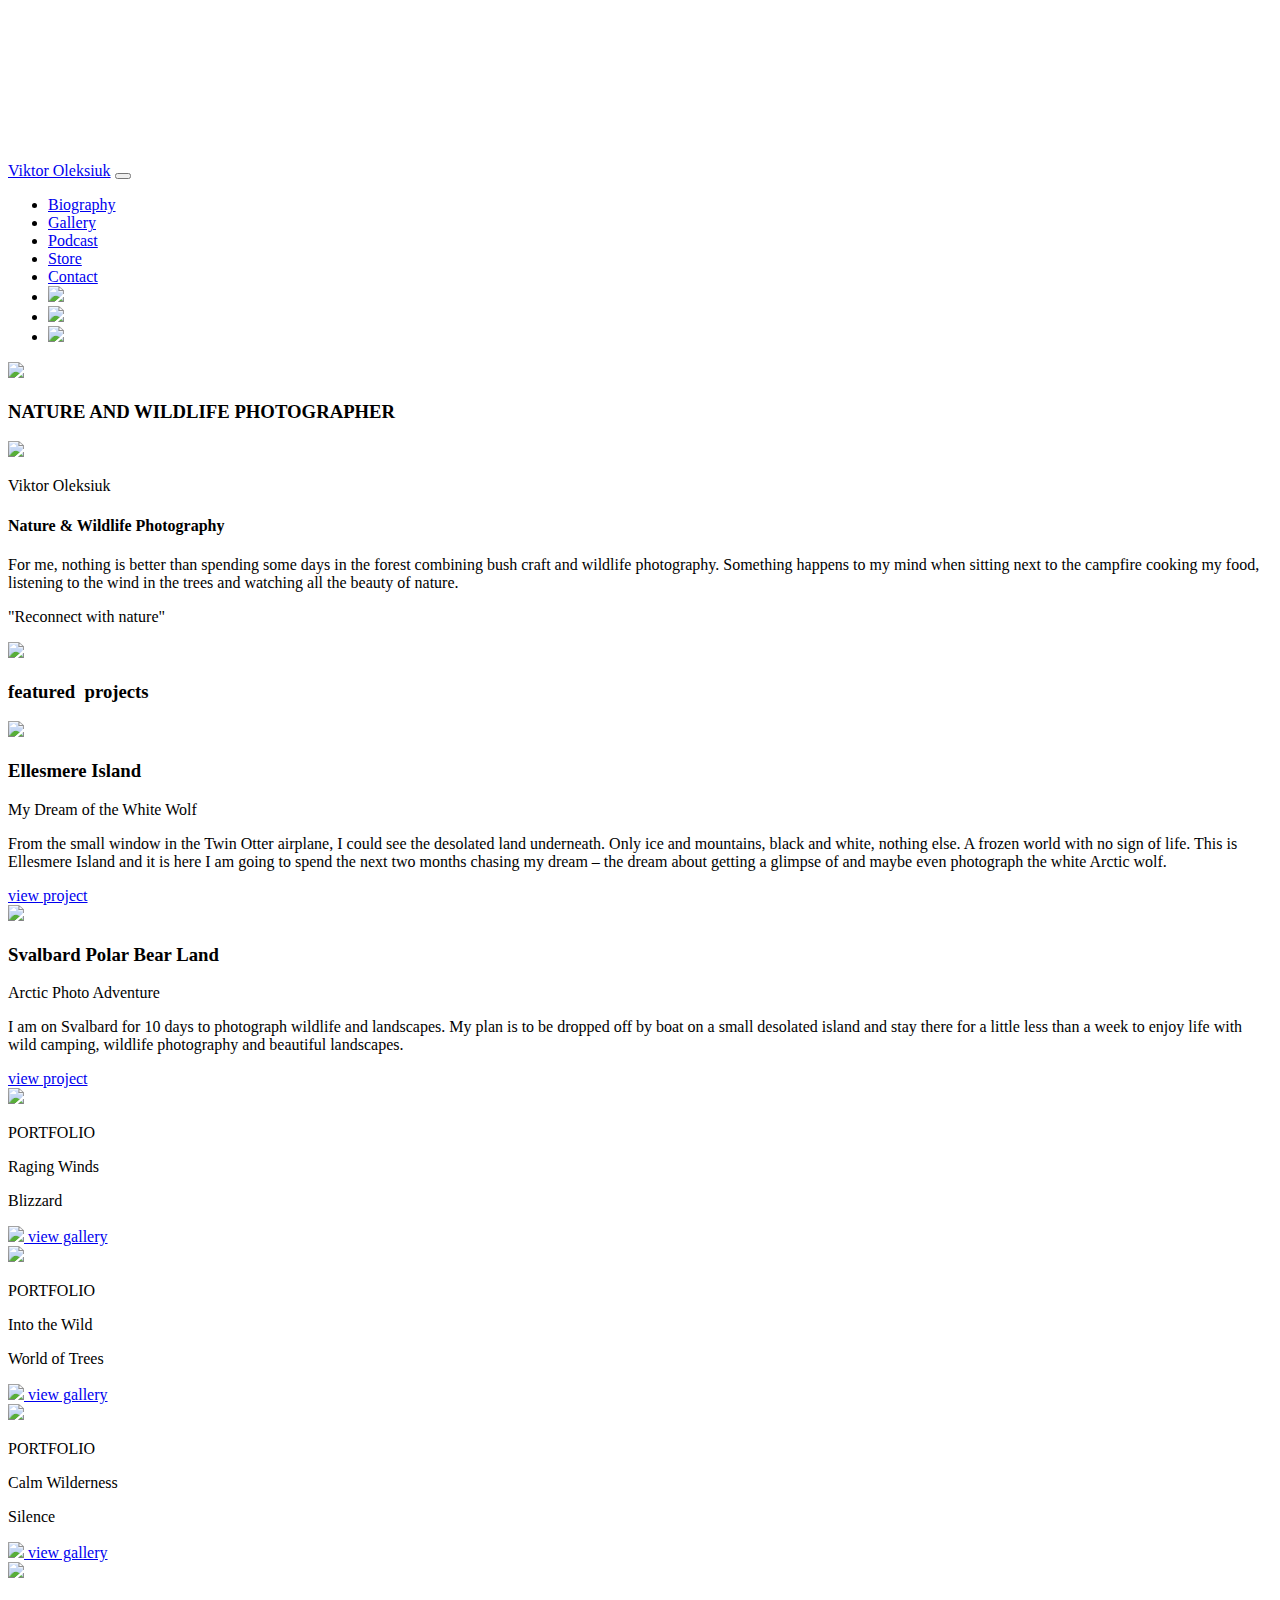
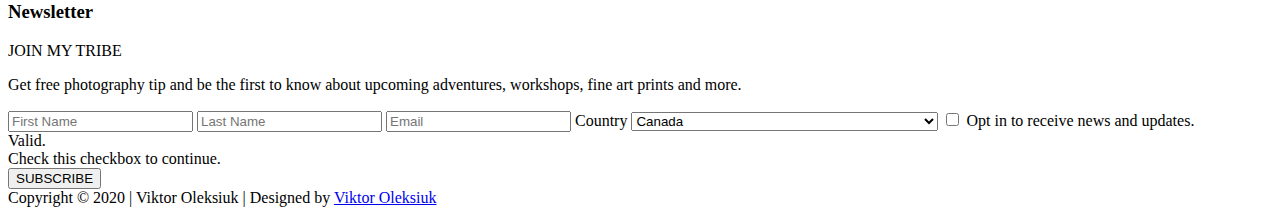
==== index.html @ 76c9a82e "New Site" ====
<!DOCTYPE html>
<html lang="en">
<head>
	<meta charset="utf-8">
	<meta name="viewport" content="width=device-width, initial-scale=1, shrink-to-fit=no">
	<title>PF Viktor Oleksiuk</title>
	<link rel="stylesheet" href="https://cdn.jsdelivr.net/npm/bootstrap@4.6.2/dist/css/bootstrap.min.css" integrity="sha384-xOolHFLEh07PJGoPkLv1IbcEPTNtaed2xpHsD9ESMhqIYd0nLMwNLD69Npy4HI+N" crossorigin="anonymous">
	<link rel="stylesheet" type="text/css" href="css/style.css">
	<link rel="preconnect" href="https://fonts.googleapis.com">
	<link rel="preconnect" href="https://fonts.gstatic.com" crossorigin>
	<link href="https://fonts.googleapis.com/css2?family=Great+Vibes&display=swap" rel="stylesheet">
	<script src="https://cdn.jsdelivr.net/npm/jquery@3.5.1/dist/jquery.slim.min.js" integrity="sha384-DfXdz2htPH0lsSSs5nCTpuj/zy4C+OGpamoFVy38MVBnE+IbbVYUew+OrCXaRkfj" crossorigin="anonymous"></script>
	<script src="https://cdn.jsdelivr.net/npm/bootstrap@4.6.2/dist/js/bootstrap.bundle.min.js" integrity="sha384-Fy6S3B9q64WdZWQUiU+q4/2Lc9npb8tCaSX9FK7E8HnRr0Jz8D6OP9dO5Vg3Q9ct" crossorigin="anonymous"></script>
</head>
<body>


	<!-- Container 1 -->
		<div class="container-fluid container1">
			<video playsinline autoplay muted loop poster="#" id="bgvid">
			  <source src="img/newmp4.webm" type="video/webm">
			  <source src="img/newmp4.mp4" type="video/mp4">
			</video>

	<!-- Navigation Bar -->
			<nav class="navbar navbar-expand-md navbar-dark">
			  <!-- Brand -->
			  <a class="navbar-brand" href="#">Viktor Oleksiuk</a>

			  <!-- Toggler/collapsibe Button -->
			  <button class="navbar-toggler " type="button" data-toggle="collapse" data-target="#collapsibleNavbar">
			    <span class="navbar-toggler-icon"></span>
			  </button>

			  <!-- Navbar links -->
			  <div class="collapse navbar-collapse" id="collapsibleNavbar">
			    <ul class="navbar-nav ml-auto">
			      <li class="nav-item ">
			        <a class="nav-link" href="biography/biography.html">Biography</a>
			      </li>
			      <li class="nav-item">
			        <a class="nav-link" href="#">Gallery</a>
			      </li>
			      <li class="nav-item">
			        <a class="nav-link" href="#">Podcast</a>
			      </li>
			      <li class="nav-item">
			        <a class="nav-link" href="#">Store</a>
			      </li>
			      <li class="nav-item">
			        <a class="nav-link" href="#">Contact</a>
			      </li>
			    
			      <li class="nav-item">
			        <a class="nav-link ml-2" href="#"><img src="img/instagram.png" width="20"></a>
			      </li>
			      <li class="nav-item">
			        <a class="nav-link" href="#"><img src="img/facebook.png" width="20"></a>
			      </li>
			      <li class="nav-item">
			        <a class="nav-link" href="#"><img src="img/youtube.png" width="20"></a>
			      </li>  
			    </ul>
			  </div>
			</nav>	



			<header class="viewport-header">
			  <img id="forest" src="img/world1.png">		
			  <h3>
			    NATURE AND WILDLIFE PHOTOGRAPHER
			    <span></span>
			  </h3>
			</header>
		</div>
	<!-- Container 2 -->	
		<div class="container-fluid container2">
			<img id="photoId" src="img/vitjao.jpg">
			<p class="navbar-brand" href="#">Viktor Oleksiuk</p>
			<h4>Nature & Wildlife Photography</h4>
				<div class="line"></div>
			<p class="p_content">
				
				For me, nothing is better than spending some days in the forest combining bush craft and wildlife photography. Something happens to my mind when sitting next to the campfire cooking my food, listening to the wind in the trees and watching all the beauty of nature.
			</p>
			<div class="line"></div>
			<p class="p_content_bottom">"Reconnect with nature"</p>
		</div>
	<!-- Container 3 -->	
		<div class="container container3">
			<div class="row">
				<div class="headerMain3 col-md-12">
					<img src="img/forest.png" width="100">
					<h3 class="headerContainer3 mainHeaderContainer3"><span>featured &nbsp;</span>projects</h3>
					<div class="line2"></div>
				</div>
			</div>
			<div class="row">
				<div class="col-md-12 col-lg-6 mb-4 mt-5 p-4 lor1">
					<img class="lor1img" src="img/DSC_3930.jpg">
				</div>
				<div class="col-md-12 col-lg-6 mb-4 mt-5 lor2">
					<h3 class="headerContainer3"><span>Ellesmere</span> Island</h3>
					<div class="line2 line3"></div>
					<p class="subHeader_container3">
						My Dream of the White Wolf
					</p>
					<p class="info_container3">
						From the small window in the Twin Otter airplane, I could see the desolated land underneath. Only ice and mountains, black and white, nothing else. A frozen world with no sign of life. This is Ellesmere Island and it is here I am going to spend the next two months chasing my dream – the dream about getting a glimpse of and maybe even photograph the white Arctic wolf.
					</p>

					<a href="#" class="button">view project</a>
				</div>
			</div>
			<div class="row">
				<div class="col-md-12 col-lg-6 mt-4 p-4 lor3">
					<img class="lor1img" src="img/DSC_3768.jpg">
				</div>
				<div class="col-md-12 col-lg-6 mt-4 lor4">
					<h3 class="headerContainer3"><span>Svalbard</span> Polar Bear Land</h3>
					<div class="line2 line3"></div>
					<p class="subHeader_container3">
						Arctic Photo Adventure
					</p>
					<p class="info_container3">
						I am on Svalbard for 10 days to photograph wildlife and landscapes. My plan is to be dropped off by boat on a small desolated island and stay there for a little less than a week to enjoy life with wild camping, wildlife photography and beautiful landscapes.
					</p>

					<a href="#" class="button">view project</a>

				</div>
			</div>
		</div>
	<!-- Container 4 -->	
		<div class="container-fluid container4">
			<div class="row">
				<div class="col-lg-4 box1Container4 boxContainer4">

					<img class="svg" src="img/blizzard_white.svg">
					
					<p class="container4TextTop">
						PORTFOLIO
					</p>
					<p class="container4TextCenter">
						Raging Winds
					</p>
					<p class="container4TextBottom">
						Blizzard
					</p>

					<a href="#">
						<img id="imgContainer4" src="img/DSC_4122.jpg">
					</a>	
					<a href="#" class="button button2">view gallery</a>
				</div>

				<div class="col-lg-4 box2Container4 boxContainer4">

					<img class="svg" src="img/gallery_trees_white.svg">

					<p class="container4TextTop">
						PORTFOLIO
					</p>
					<p class="container4TextCenter">
						Into the Wild
					</p>
					<p class="container4TextBottom">
						World of Trees
					</p>

					<a href="#">

						<img id="imgContainer4" src="img/DSC_2863.jpg">
					</a>	
					<a href="#" class="button button2">view gallery</a>
				</div>

				<div class="col-lg-4 box3Container4 boxContainer4">

					<img class="svg" src="img/gallery_silence_white.svg">

					<p class="container4TextTop">
						PORTFOLIO
					</p>
					<p class="container4TextCenter">
						Calm Wilderness
					</p>
					<p class="container4TextBottom">
						Silence
					</p>

					<a href="#">
						<img id="imgContainer4" src="img/DSC_4222.jpg">
					</a>	
					<a href="#" class="button button2">view gallery</a>
				</div>
			</div>
		</div>
	<!-- Container 5 -->	
		<div class="container-fluid container5">
				
					<img src="img/pngegg (1).png" width="150">
					<h3 class="headerContainer3 mainHeaderContainer3 mainHeaderContainer5"><span>Newsletter</span></h3>
					<p class="secondTextInfo5">
						JOIN MY TRIBE
					</p>
					<div class="line2 line5"></div>

					<p class="textInfo5">
						Get free photography tip and be the first to know about upcoming  adventures, workshops, fine art prints and more.
					</p>
				


				<form id="formBox" action="/action_page.php" class="needs-validation" novalidate>
				
				    


				  
				  	<input type="text" class="form-control" placeholder="First Name">
   		 			<input type="text" class="form-control" placeholder="Last Name">
   		 			<input type="text" class="form-control" placeholder="Email" id="demo" name="email">
				    
				    <label class="country" for="country">Country</label><span style="color: red !important; display: inline; float: none;"></span>      
        
		            <select id="country" name="country" class="form-control">
		                <option value="Afghanistan">Afghanistan</option>
		                <option value="Åland Islands">Åland Islands</option>
		                <option value="Albania">Albania</option>
		                <option value="Algeria">Algeria</option>
		                <option value="American Samoa">American Samoa</option>
		                <option value="Andorra">Andorra</option>
		                <option value="Angola">Angola</option>
		                <option value="Anguilla">Anguilla</option>
		                <option value="Antarctica">Antarctica</option>
		                <option value="Antigua and Barbuda">Antigua and Barbuda</option>
		                <option value="Argentina">Argentina</option>
		                <option value="Armenia">Armenia</option>
		                <option value="Aruba">Aruba</option>
		                <option value="Australia">Australia</option>
		                <option value="Austria">Austria</option>
		                <option value="Azerbaijan">Azerbaijan</option>
		                <option value="Bahamas">Bahamas</option>
		                <option value="Bahrain">Bahrain</option>
		                <option value="Bangladesh">Bangladesh</option>
		                <option value="Barbados">Barbados</option>
		                <option value="Belarus">Belarus</option>
		                <option value="Belgium">Belgium</option>
		                <option value="Belize">Belize</option>
		                <option value="Benin">Benin</option>
		                <option value="Bermuda">Bermuda</option>
		                <option value="Bhutan">Bhutan</option>
		                <option value="Bolivia">Bolivia</option>
		                <option value="Bosnia and Herzegovina">Bosnia and Herzegovina</option>
		                <option value="Botswana">Botswana</option>
		                <option value="Bouvet Island">Bouvet Island</option>
		                <option value="Brazil">Brazil</option>
		                <option value="British Indian Ocean Territory">British Indian Ocean Territory</option>
		                <option value="Brunei Darussalam">Brunei Darussalam</option>
		                <option value="Bulgaria">Bulgaria</option>
		                <option value="Burkina Faso">Burkina Faso</option>
		                <option value="Burundi">Burundi</option>
		                <option value="Cambodia">Cambodia</option>
		                <option value="Cameroon">Cameroon</option>
		                <option value="Canada" selected>Canada</option>
		                <option value="Cape Verde">Cape Verde</option>
		                <option value="Cayman Islands">Cayman Islands</option>
		                <option value="Central African Republic">Central African Republic</option>
		                <option value="Chad">Chad</option>
		                <option value="Chile">Chile</option>
		                <option value="China">China</option>
		                <option value="Christmas Island">Christmas Island</option>
		                <option value="Cocos (Keeling) Islands">Cocos (Keeling) Islands</option>
		                <option value="Colombia">Colombia</option>
		                <option value="Comoros">Comoros</option>
		                <option value="Congo">Congo</option>
		                <option value="Congo, The Democratic Republic of The">Congo, The Democratic Republic of The</option>
		                <option value="Cook Islands">Cook Islands</option>
		                <option value="Costa Rica">Costa Rica</option>
		                <option value="Cote D'ivoire">Cote D'ivoire</option>
		                <option value="Croatia">Croatia</option>
		                <option value="Cuba">Cuba</option>
		                <option value="Cyprus">Cyprus</option>
		                <option value="Czech Republic">Czech Republic</option>
		                <option value="Denmark">Denmark</option>
		                <option value="Djibouti">Djibouti</option>
		                <option value="Dominica">Dominica</option>
		                <option value="Dominican Republic">Dominican Republic</option>
		                <option value="Ecuador">Ecuador</option>
		                <option value="Egypt">Egypt</option>
		                <option value="El Salvador">El Salvador</option>
		                <option value="Equatorial Guinea">Equatorial Guinea</option>
		                <option value="Eritrea">Eritrea</option>
		                <option value="Estonia">Estonia</option>
		                <option value="Ethiopia">Ethiopia</option>
		                <option value="Falkland Islands (Malvinas)">Falkland Islands (Malvinas)</option>
		                <option value="Faroe Islands">Faroe Islands</option>
		                <option value="Fiji">Fiji</option>
		                <option value="Finland">Finland</option>
		                <option value="France">France</option>
		                <option value="French Guiana">French Guiana</option>
		                <option value="French Polynesia">French Polynesia</option>
		                <option value="French Southern Territories">French Southern Territories</option>
		                <option value="Gabon">Gabon</option>
		                <option value="Gambia">Gambia</option>
		                <option value="Georgia">Georgia</option>
		                <option value="Germany">Germany</option>
		                <option value="Ghana">Ghana</option>
		                <option value="Gibraltar">Gibraltar</option>
		                <option value="Greece">Greece</option>
		                <option value="Greenland">Greenland</option>
		                <option value="Grenada">Grenada</option>
		                <option value="Guadeloupe">Guadeloupe</option>
		                <option value="Guam">Guam</option>
		                <option value="Guatemala">Guatemala</option>
		                <option value="Guernsey">Guernsey</option>
		                <option value="Guinea">Guinea</option>
		                <option value="Guinea-bissau">Guinea-bissau</option>
		                <option value="Guyana">Guyana</option>
		                <option value="Haiti">Haiti</option>
		                <option value="Heard Island and Mcdonald Islands">Heard Island and Mcdonald Islands</option>
		                <option value="Holy See (Vatican City State)">Holy See (Vatican City State)</option>
		                <option value="Honduras">Honduras</option>
		                <option value="Hong Kong">Hong Kong</option>
		                <option value="Hungary">Hungary</option>
		                <option value="Iceland">Iceland</option>
		                <option value="India">India</option>
		                <option value="Indonesia">Indonesia</option>
		                <option value="Iran, Islamic Republic of">Iran, Islamic Republic of</option>
		                <option value="Iraq">Iraq</option>
		                <option value="Ireland">Ireland</option>
		                <option value="Isle of Man">Isle of Man</option>
		                <option value="Israel">Israel</option>
		                <option value="Italy">Italy</option>
		                <option value="Jamaica">Jamaica</option>
		                <option value="Japan">Japan</option>
		                <option value="Jersey">Jersey</option>
		                <option value="Jordan">Jordan</option>
		                <option value="Kazakhstan">Kazakhstan</option>
		                <option value="Kenya">Kenya</option>
		                <option value="Kiribati">Kiribati</option>
		                <option value="Korea, Democratic People's Republic of">Korea, Democratic People's Republic of</option>
		                <option value="Korea, Republic of">Korea, Republic of</option>
		                <option value="Kuwait">Kuwait</option>
		                <option value="Kyrgyzstan">Kyrgyzstan</option>
		                <option value="Lao People's Democratic Republic">Lao People's Democratic Republic</option>
		                <option value="Latvia">Latvia</option>
		                <option value="Lebanon">Lebanon</option>
		                <option value="Lesotho">Lesotho</option>
		                <option value="Liberia">Liberia</option>
		                <option value="Libyan Arab Jamahiriya">Libyan Arab Jamahiriya</option>
		                <option value="Liechtenstein">Liechtenstein</option>
		                <option value="Lithuania">Lithuania</option>
		                <option value="Luxembourg">Luxembourg</option>
		                <option value="Macao">Macao</option>
		                <option value="Macedonia, The Former Yugoslav Republic of">Macedonia, The Former Yugoslav Republic of</option>
		                <option value="Madagascar">Madagascar</option>
		                <option value="Malawi">Malawi</option>
		                <option value="Malaysia">Malaysia</option>
		                <option value="Maldives">Maldives</option>
		                <option value="Mali">Mali</option>
		                <option value="Malta">Malta</option>
		                <option value="Marshall Islands">Marshall Islands</option>
		                <option value="Martinique">Martinique</option>
		                <option value="Mauritania">Mauritania</option>
		                <option value="Mauritius">Mauritius</option>
		                <option value="Mayotte">Mayotte</option>
		                <option value="Mexico">Mexico</option>
		                <option value="Micronesia, Federated States of">Micronesia, Federated States of</option>
		                <option value="Moldova, Republic of">Moldova, Republic of</option>
		                <option value="Monaco">Monaco</option>
		                <option value="Mongolia">Mongolia</option>
		                <option value="Montenegro">Montenegro</option>
		                <option value="Montserrat">Montserrat</option>
		                <option value="Morocco">Morocco</option>
		                <option value="Mozambique">Mozambique</option>
		                <option value="Myanmar">Myanmar</option>
		                <option value="Namibia">Namibia</option>
		                <option value="Nauru">Nauru</option>
		                <option value="Nepal">Nepal</option>
		                <option value="Netherlands">Netherlands</option>
		                <option value="Netherlands Antilles">Netherlands Antilles</option>
		                <option value="New Caledonia">New Caledonia</option>
		                <option value="New Zealand">New Zealand</option>
		                <option value="Nicaragua">Nicaragua</option>
		                <option value="Niger">Niger</option>
		                <option value="Nigeria">Nigeria</option>
		                <option value="Niue">Niue</option>
		                <option value="Norfolk Island">Norfolk Island</option>
		                <option value="Northern Mariana Islands">Northern Mariana Islands</option>
		                <option value="Norway">Norway</option>
		                <option value="Oman">Oman</option>
		                <option value="Pakistan">Pakistan</option>
		                <option value="Palau">Palau</option>
		                <option value="Palestinian Territory, Occupied">Palestinian Territory, Occupied</option>
		                <option value="Panama">Panama</option>
		                <option value="Papua New Guinea">Papua New Guinea</option>
		                <option value="Paraguay">Paraguay</option>
		                <option value="Peru">Peru</option>
		                <option value="Philippines">Philippines</option>
		                <option value="Pitcairn">Pitcairn</option>
		                <option value="Poland">Poland</option>
		                <option value="Portugal">Portugal</option>
		                <option value="Puerto Rico">Puerto Rico</option>
		                <option value="Qatar">Qatar</option>
		                <option value="Reunion">Reunion</option>
		                <option value="Romania">Romania</option>
		                <option value="Russian Federation">Russian Federation</option>
		                <option value="Rwanda">Rwanda</option>
		                <option value="Saint Helena">Saint Helena</option>
		                <option value="Saint Kitts and Nevis">Saint Kitts and Nevis</option>
		                <option value="Saint Lucia">Saint Lucia</option>
		                <option value="Saint Pierre and Miquelon">Saint Pierre and Miquelon</option>
		                <option value="Saint Vincent and The Grenadines">Saint Vincent and The Grenadines</option>
		                <option value="Samoa">Samoa</option>
		                <option value="San Marino">San Marino</option>
		                <option value="Sao Tome and Principe">Sao Tome and Principe</option>
		                <option value="Saudi Arabia">Saudi Arabia</option>
		                <option value="Senegal">Senegal</option>
		                <option value="Serbia">Serbia</option>
		                <option value="Seychelles">Seychelles</option>
		                <option value="Sierra Leone">Sierra Leone</option>
		                <option value="Singapore">Singapore</option>
		                <option value="Slovakia">Slovakia</option>
		                <option value="Slovenia">Slovenia</option>
		                <option value="Solomon Islands">Solomon Islands</option>
		                <option value="Somalia">Somalia</option>
		                <option value="South Africa">South Africa</option>
		                <option value="South Georgia and The South Sandwich Islands">South Georgia and The South Sandwich Islands</option>
		                <option value="Spain">Spain</option>
		                <option value="Sri Lanka">Sri Lanka</option>
		                <option value="Sudan">Sudan</option>
		                <option value="Suriname">Suriname</option>
		                <option value="Svalbard and Jan Mayen">Svalbard and Jan Mayen</option>
		                <option value="Swaziland">Swaziland</option>
		                <option value="Sweden">Sweden</option>
		                <option value="Switzerland">Switzerland</option>
		                <option value="Syrian Arab Republic">Syrian Arab Republic</option>
		                <option value="Taiwan">Taiwan</option>
		                <option value="Tajikistan">Tajikistan</option>
		                <option value="Tanzania, United Republic of">Tanzania, United Republic of</option>
		                <option value="Thailand">Thailand</option>
		                <option value="Timor-leste">Timor-leste</option>
		                <option value="Togo">Togo</option>
		                <option value="Tokelau">Tokelau</option>
		                <option value="Tonga">Tonga</option>
		                <option value="Trinidad and Tobago">Trinidad and Tobago</option>
		                <option value="Tunisia">Tunisia</option>
		                <option value="Turkey">Turkey</option>
		                <option value="Turkmenistan">Turkmenistan</option>
		                <option value="Turks and Caicos Islands">Turks and Caicos Islands</option>
		                <option value="Tuvalu">Tuvalu</option>
		                <option value="Uganda">Uganda</option>
		                <option value="Ukraine">Ukraine</option>
		                <option value="United Arab Emirates">United Arab Emirates</option>
		                <option value="United Kingdom">United Kingdom</option>
		                <option value="United States">United States</option>
		                <option value="United States Minor Outlying Islands">United States Minor Outlying Islands</option>
		                <option value="Uruguay">Uruguay</option>
		                <option value="Uzbekistan">Uzbekistan</option>
		                <option value="Vanuatu">Vanuatu</option>
		                <option value="Venezuela">Venezuela</option>
		                <option value="Viet Nam">Viet Nam</option>
		                <option value="Virgin Islands, British">Virgin Islands, British</option>
		                <option value="Virgin Islands, U.S.">Virgin Islands, U.S.</option>
		                <option value="Wallis and Futuna">Wallis and Futuna</option>
		                <option value="Western Sahara">Western Sahara</option>
		                <option value="Yemen">Yemen</option>
		                <option value="Zambia">Zambia</option>
		                <option value="Zimbabwe">Zimbabwe</option>
		            </select>

		            <label class="form-check-label">
				      <input class="form-check-input" type="checkbox" name="remember" required> Opt in to receive news and updates.
				      <div class="valid-feedback">Valid.</div>
				      <div class="invalid-feedback">Check this checkbox to continue.</div>
				    </label>
						 	
				  <button type="submit" class="btn">SUBSCRIBE</button>


				</form>
		</div>

	<!-- Footer -->

		<footer>
			<!-- Copyright -->
		  <div class="footer-copyright text-center py-3">Copyright © 2020 | Viktor Oleksiuk | Designed by 
		    <a href="/"> Viktor Oleksiuk</a>
		  </div>
		  <!-- Copyright -->
		</footer>




	<script src="js/script.js"></script>
	<script src="js/jquery-3.7.1.min.js"></script>
</body>
</html>
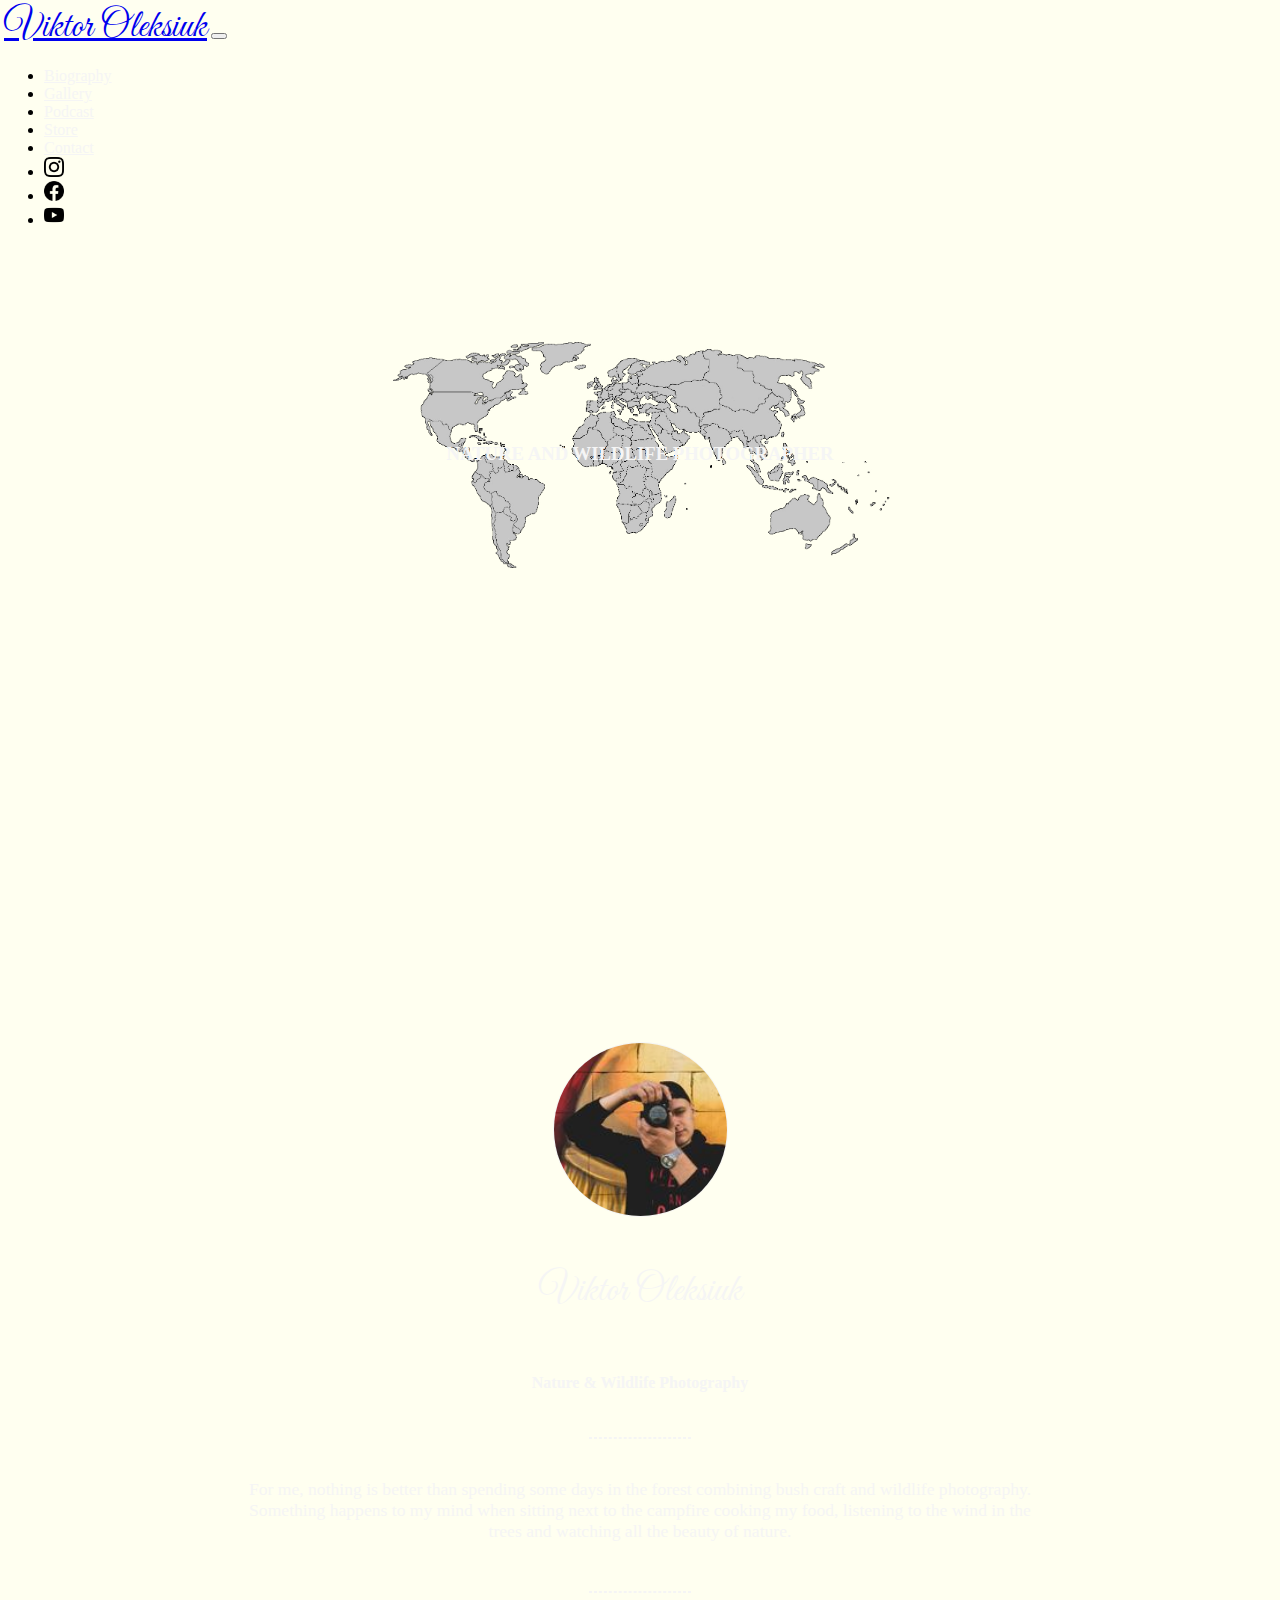
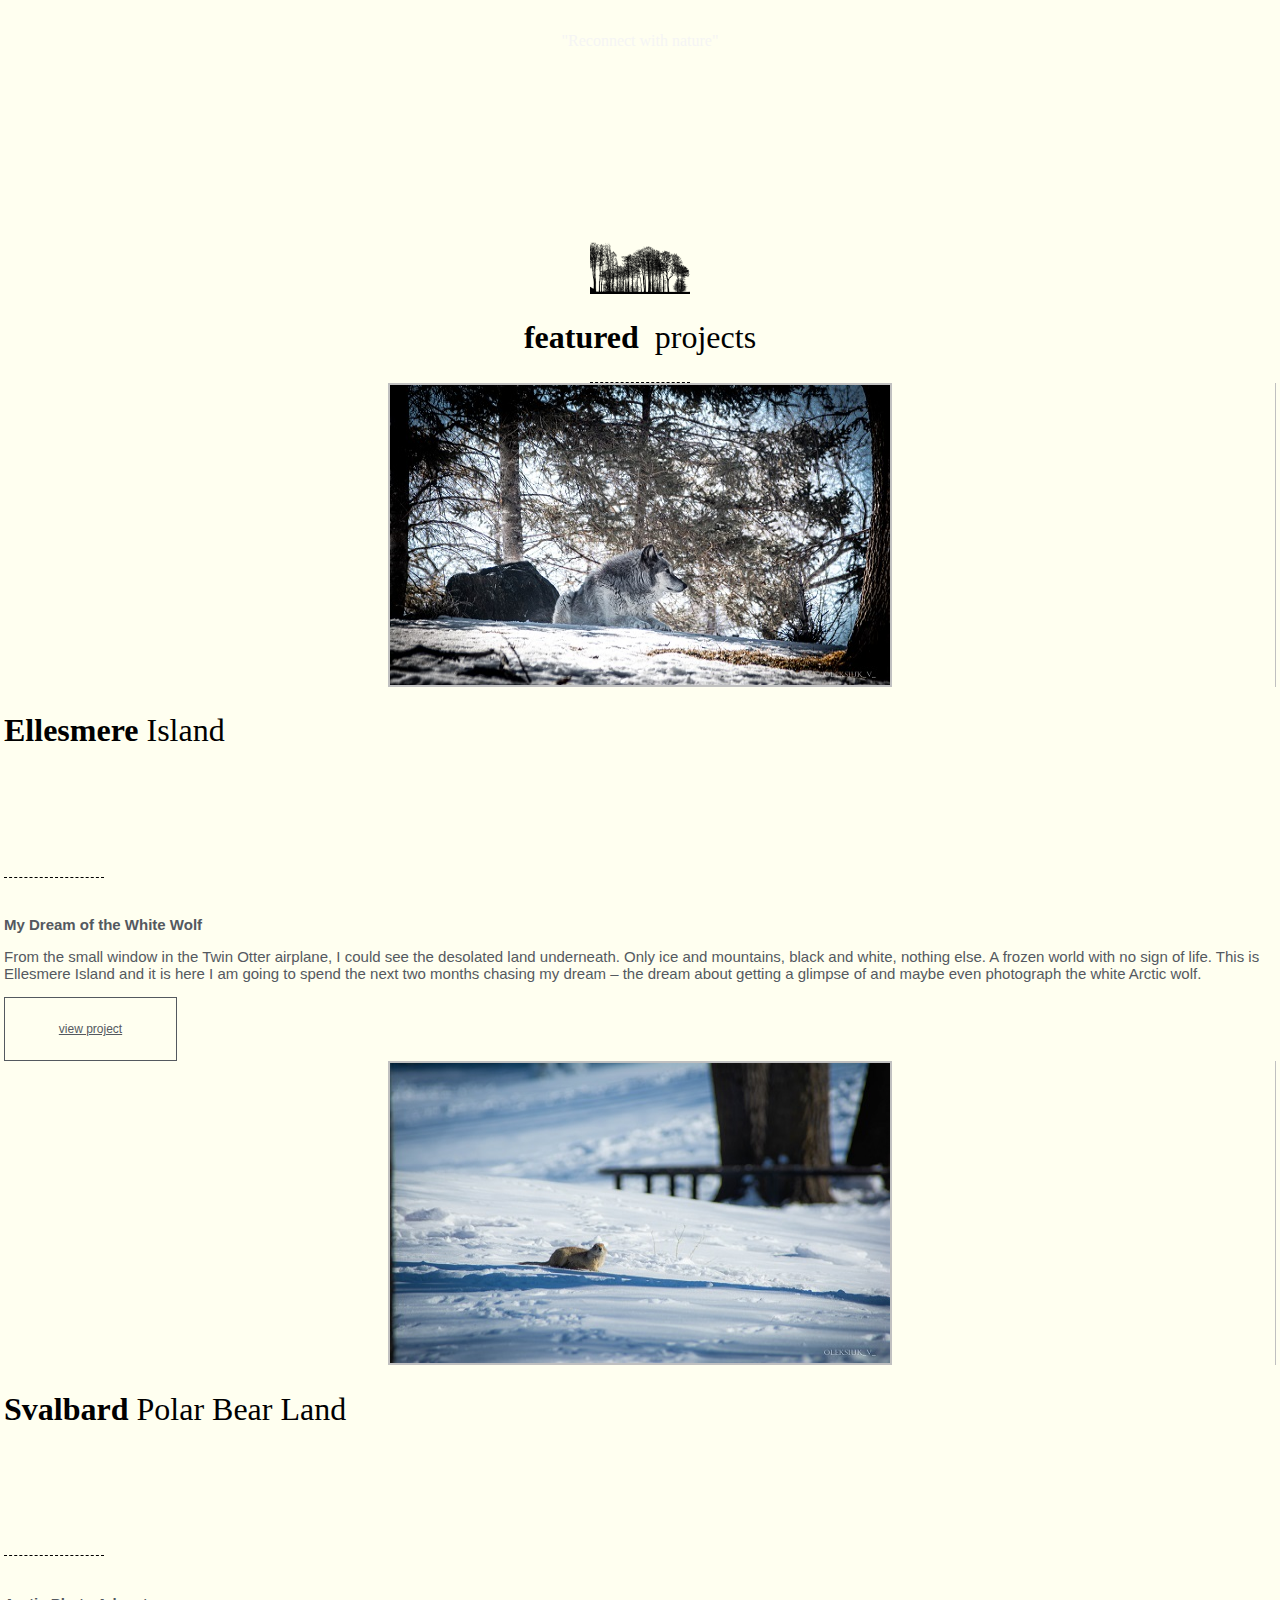
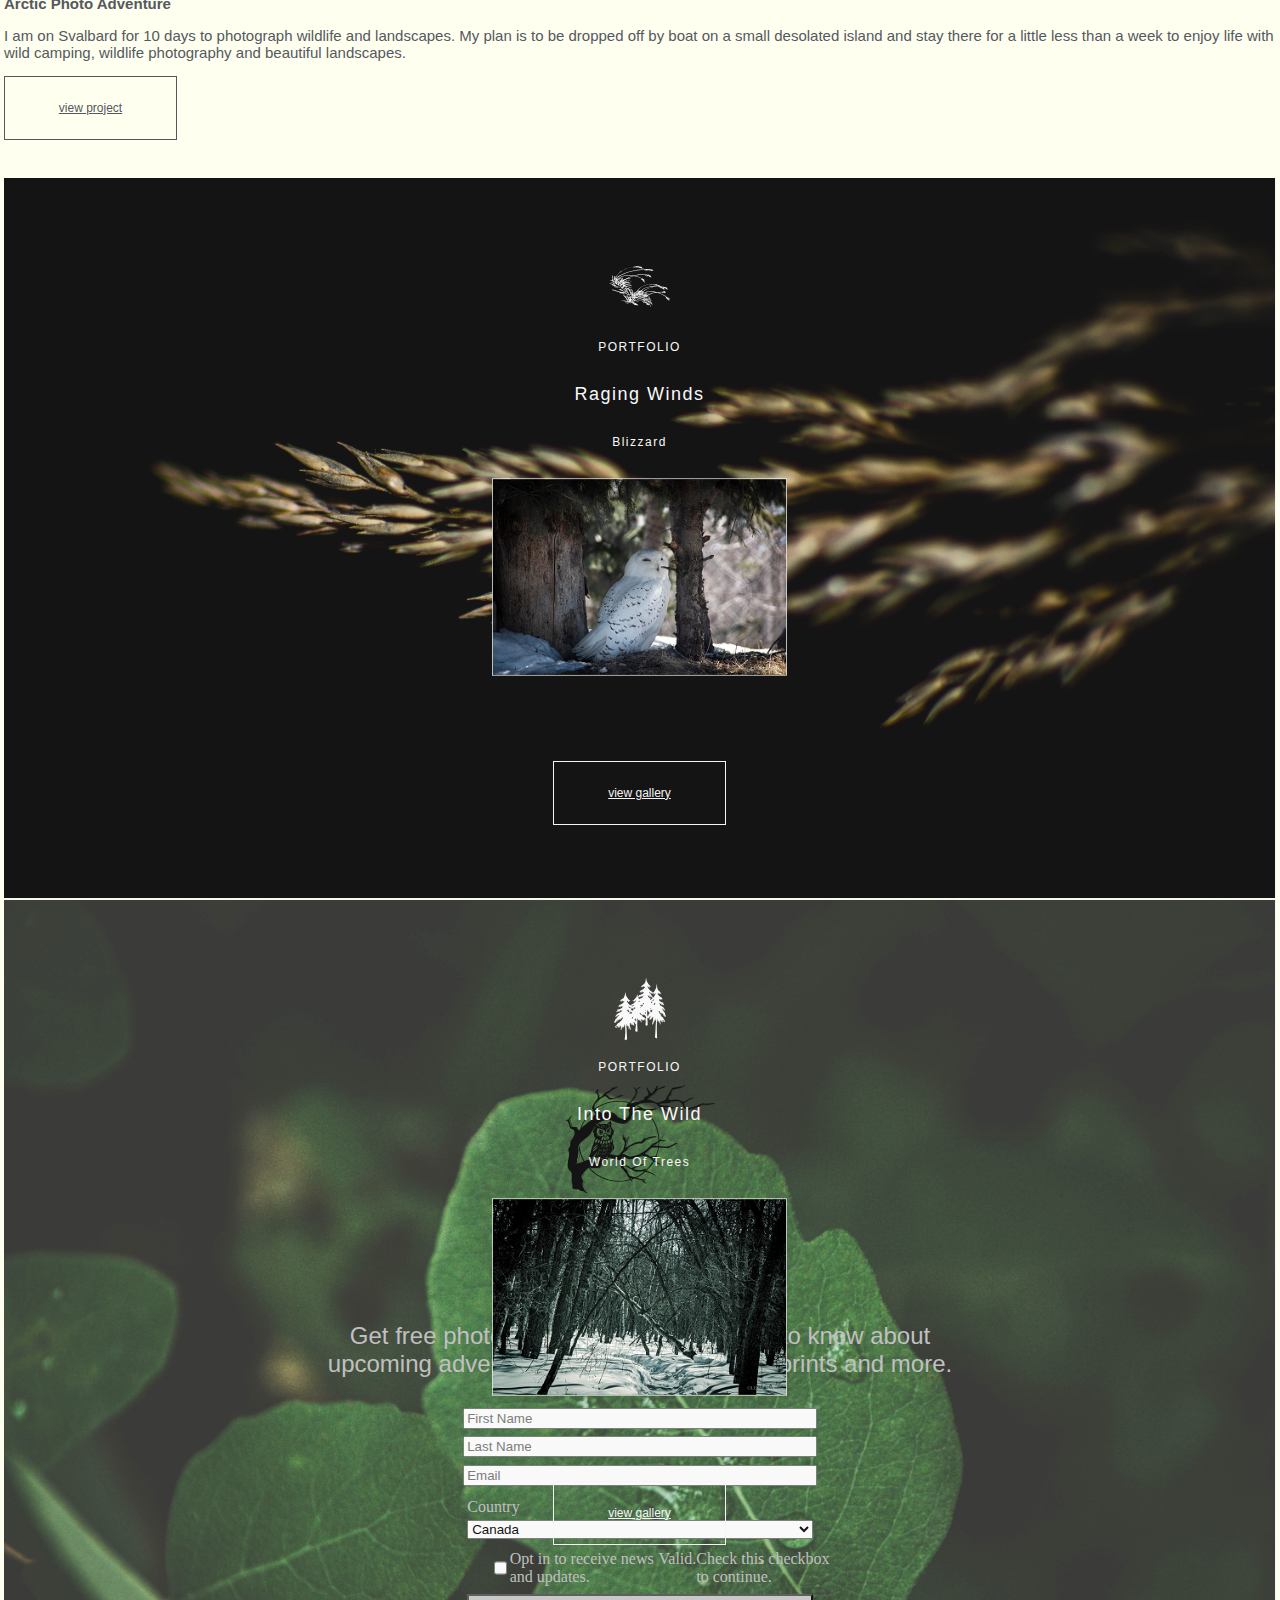
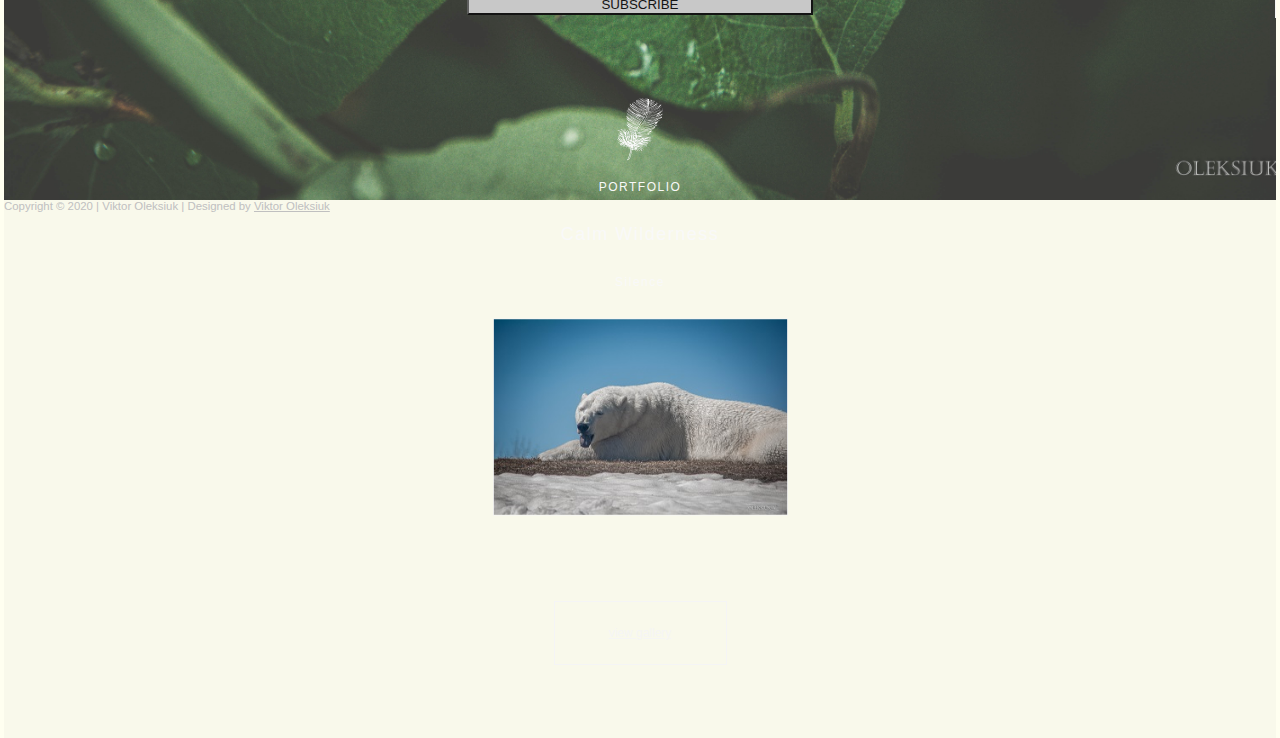
==== commit ee54c080: "ghjt" ====
--- a/index.html
+++ b/index.html
@@ -18,8 +18,8 @@
 	<!-- Container 1 -->
 		<div class="container-fluid container1">
 			<video playsinline autoplay muted loop poster="#" id="bgvid">
-			  <source src="img/newmp4.webm" type="video/webm">
-			  <source src="img/newmp4.mp4" type="video/mp4">
+			  <source src="./img/newmp4.webm" type="video/webm">
+			  <source src="./img/newmp4.mp4" type="video/mp4">
 			</video>
 
 	<!-- Navigation Bar -->
--- a/css/style.css
+++ b/css/style.css
@@ -0,0 +1,485 @@
+body{
+	margin: 0px;
+	padding: 4px;
+	background: #FFFFF0;
+	border: 6% solid whitesmoke;
+}
+
+.navbar{
+	width: 95%;
+	position: absolute !important;
+	z-index: 100;
+}
+
+.navbar-brand{
+	font-size: 38px;
+	font-family: 'Great Vibes', cursive;
+}
+
+.nav-link{
+	color: whitesmoke !important;
+}
+
+
+.container1{
+
+/*	height: 100vh;*/
+
+}
+
+.container-fluid{
+	min-height: 100%;
+}
+
+
+video {
+  object-fit: cover;
+  width: 100%;
+  height: 100vh;
+  position: absolute;
+  top: 0;
+  left: 0;
+}
+
+
+.viewport-header {
+  position: relative;
+  height: 100vh;
+  text-align: center;
+  display: flex;
+  align-items: center;
+  flex-direction: column;
+  justify-content: center;
+  color: whitesmoke;
+}
+
+#forest{
+	display: block;
+	width: 500px;
+	position: absolute;
+/*	transform: rotate(45deg);*/
+}
+
+@media only screen and (max-width: 550px) {
+	#forest{
+		width: 300px;
+	}
+}
+
+h3{
+	position: relative;
+}
+
+.container2{
+	width: 100%;
+	height: 100vh;
+	background-image: url('../img/DSC_6543.jpg'); 
+	background-size: cover;
+	background-position: center;
+	display: flex;
+	justify-content: center;
+	align-items: center;
+	flex-direction: column;
+}
+
+p{
+	color: whitesmoke;
+}
+
+h4{
+	color: whitesmoke;
+}
+
+#photoId{
+	width: 173px;
+	height: 173px;
+	border-radius: 50%;
+	border: 1px solid whitesmoke;
+	z-index: 100;
+	margin-bottom: 1%;
+}
+
+.line{
+	width: 100px;
+	height: 0.2px;
+	border: 0.01px dashed whitesmoke;
+	margin: 1.8%;
+}
+
+.p_content{
+	text-align: center;
+	max-width: 800px;
+	font-size: clamp(0.8rem, 1.8vw, 1.1rem); 
+	margin-bottom: 2%;
+}
+
+.p_content_bottom{
+	z-index: 100;
+}
+
+.container3{
+	padding-top: 3%;
+	margin-bottom: 3%;
+}
+
+.headerMain3{
+	display: flex;
+	justify-content: center;
+	align-items: center;
+	flex-direction: column;
+}
+
+.headerContainer3{
+	margin: 2% 0;
+/*	width: 290px;*/
+	font-size: 2rem;
+    font-weight: 400;
+    font-family: 'Merriweather',serif;
+/*	background: silver;*/
+}
+
+.mainHeaderContainer3{
+	display: flex;
+	justify-content: center;
+	align-items: center;
+}
+
+span{
+	font-weight: 600;
+}
+
+.lor1{
+	border-right: 0.1px solid silver;
+	display: flex;
+	justify-content: center;
+	align-items: center;
+}
+
+.lor1img{
+	border: 2px solid silver;
+	width: min(100%, 500px);
+	max-height: 300px;
+}
+
+
+.lor3{
+	border-right: 0.1px solid silver;
+	display: flex;
+	justify-content: center;
+	align-items: center;
+}
+
+@media (max-width: 1010px){
+	.lor1{
+		border: none;
+	}
+	.lor3{
+		border: none;
+	}
+
+	.lor2{
+		display: flex;
+		justify-content: center;
+		align-items: center;
+		flex-direction: column;
+	}
+	.lor4{
+		display: flex;
+		justify-content: center;
+		align-items: center;
+		flex-direction: column;
+	}
+
+}
+
+
+.line2{
+	width: 100px;
+	height: 0.5px;
+	border-bottom: 0.5px dashed black;
+	color: black !important;
+}
+
+.line3{
+	margin-top: 10% !important;
+	margin-bottom: 3% !important;
+}
+
+.subHeader_container3{
+	  color: #54595f;
+    font-family: montserrat,Sans-serif;
+    font-size: 15px;
+    font-weight: 600;
+}
+
+.info_container3{
+	font-size: 15px;
+	color: #54595f;
+  font-family: montserrat,Sans-serif;
+  font-weight: 300;
+}
+
+.button{
+	width: 123px;
+	height: 38px;
+	padding: 12px 24px;
+	font-family: montserrat,Sans-serif;
+  font-size: 12px;
+  font-weight: 400;
+  fill: #54595f;
+  color: #54595f;
+  background-color: transparent;
+  border-style: solid;
+  border-width: 1px;
+  border-radius: 0 0 0 0;
+  display: flex;
+  justify-content: center;
+  align-items: center;
+}
+
+.button:hover{
+	text-decoration: none;
+	background: #54595f;
+	color: whitesmoke;
+}
+
+.container4{
+	margin-top: 3%;
+	height: 80vh;
+	background-image: url('../img/DSC_0102.jpg');
+	background-size: cover;
+	background-position-y: center;
+	z-index: 1;
+}
+
+@media (max-width: 993px){
+	.container4{
+		display: none;
+	}
+}
+
+.boxContainer4{
+	color: whitesmoke !important;
+}
+
+
+
+.box1Container4::before{
+	content: "";
+	width: 100%;
+	height: 80vh;
+	top: 0;
+	left: 0;
+	position: absolute;
+	display: block;
+	background: silver;
+	opacity: 0.1;
+	z-index: 1;
+}
+
+.box2Container4::before{
+	content: "";
+	width: 100%;
+	height: 80vh;
+	top: 0;
+	left: 0;
+	position: absolute;
+	
+	background: silver;
+	opacity: 0.1;
+}
+
+.box3Container4::before{
+	content: "";
+	width: 100%;
+	height: 80vh;
+	top: 0;
+	left: 0;
+	position: absolute;
+	background: silver;
+	opacity: 0.1;
+}
+
+.box1Container4:hover::before{
+	opacity: 0.2;
+	z-index: 50;
+}
+
+.box2Container4:hover::before{
+	opacity: 0.2;
+}
+
+.box3Container4:hover::before{
+	opacity: 0.2;
+}
+
+.box1Container4{
+		border-right: 1px solid whitesmoke;
+		height: 80vh;
+		position: relative;
+		display: flex;
+		justify-content: center;
+		align-items: center;
+		flex-direction: column;
+		z-index: 100;
+}
+
+.box2Container4{
+	border-right: 1px solid whitesmoke;
+	height: 80vh;
+	position: relative;
+	display: flex;
+	justify-content: center;
+	align-items: center;
+	flex-direction: column;
+	z-index: 100;
+}
+
+.box3Container4{
+	height: 80vh;
+	position: relative;
+	display: flex;
+	justify-content: center;
+	align-items: center;
+	flex-direction: column;	
+	z-index: 100;
+}
+
+#imgContainer4{
+	cursor: pointer;
+	scale: 0.85;
+	transition: all 1s;
+	border: 1px solid whitesmoke;
+	position: relative;
+	z-index: 1000;
+}
+
+#imgContainer4:hover{
+	scale: 0.90;
+}
+
+.button2{
+	color: whitesmoke;
+	margin-top: 5%;
+	z-index: 1000;
+}
+
+.container4TextTop{
+		color: #fff;
+    font-family: montserrat,Sans-serif;
+    font-size: 12px;
+    font-weight: 300;
+    text-transform: capitalize;
+
+    letter-spacing: 1.5px;
+}
+
+.container4TextCenter{
+	  color: #fff;
+    font-family: merriweather,Sans-serif;
+    font-size: 18px;
+    font-weight: 300;
+    text-transform: capitalize;
+
+    letter-spacing: 1.5px;
+}
+
+.container4TextBottom{
+	  color: #fff;
+    font-family: montserrat,Sans-serif;
+    font-size: 12px;
+    font-weight: 300;
+    text-transform: capitalize;
+
+    letter-spacing: 1.5px;
+}
+
+.svg{
+	width: 78px;
+}
+
+.container5{
+	margin-top: 0.2%;
+	min-height: 100vh;
+	background-image: url('../img/DSC_6109.jpg');
+	background-size: cover;
+	background-position-y: center;
+	display: flex;
+	justify-content: center !important;
+	align-items: center !important;
+	flex-direction: column;
+}
+
+.mainHeaderContainer5{
+	color: silver !important;
+	margin-bottom: 0.2%;
+}
+
+.secondTextInfo5{
+	color: silver;
+}
+
+.line5{
+	border-color: silver !important;
+}
+.textInfo5{
+		margin-top: 1%;
+		margin-bottom: 2%;
+		text-align: center;
+		max-width: 650px;
+		color: silver;
+		font-size: 24px;
+		font-family: montserrat,Sans-serif;
+}
+
+#formBox{
+	display: flex;
+	justify-content: center;
+	align-items: center;
+	flex-direction: column;
+}
+
+.country{
+	margin-top: 2%;
+	color: silver;
+	width: clamp(18rem, 27vw, 70rem) !important;
+}
+
+
+
+.form-control{
+	width: clamp(18rem, 27vw, 70rem) !important;
+	margin: 1% 0;
+}
+
+.btn{
+	background-color: #c9c9c9 !important;
+	width: clamp(18rem, 27vw, 70rem) !important;
+}
+
+.form-check-label{
+	width: clamp(18rem, 27vw, 70rem) !important;
+	margin-left: 45px;
+	display: flex;
+	justify-content: left;
+	color: silver;
+	margin-bottom: 2%;
+	margin-top: 2%;
+}
+
+footer{
+		font-size: 10px;
+    font-size: 0.71428571428571rem;
+    font-weight: 400;
+    font-family: 'Montserrat',sans-serif;
+    text-transform: none;
+    color: silver;
+  }  
+
+.footer-copyright{
+	color: silver;
+}  
+
+.footer-copyright a{
+	color: silver;
+}